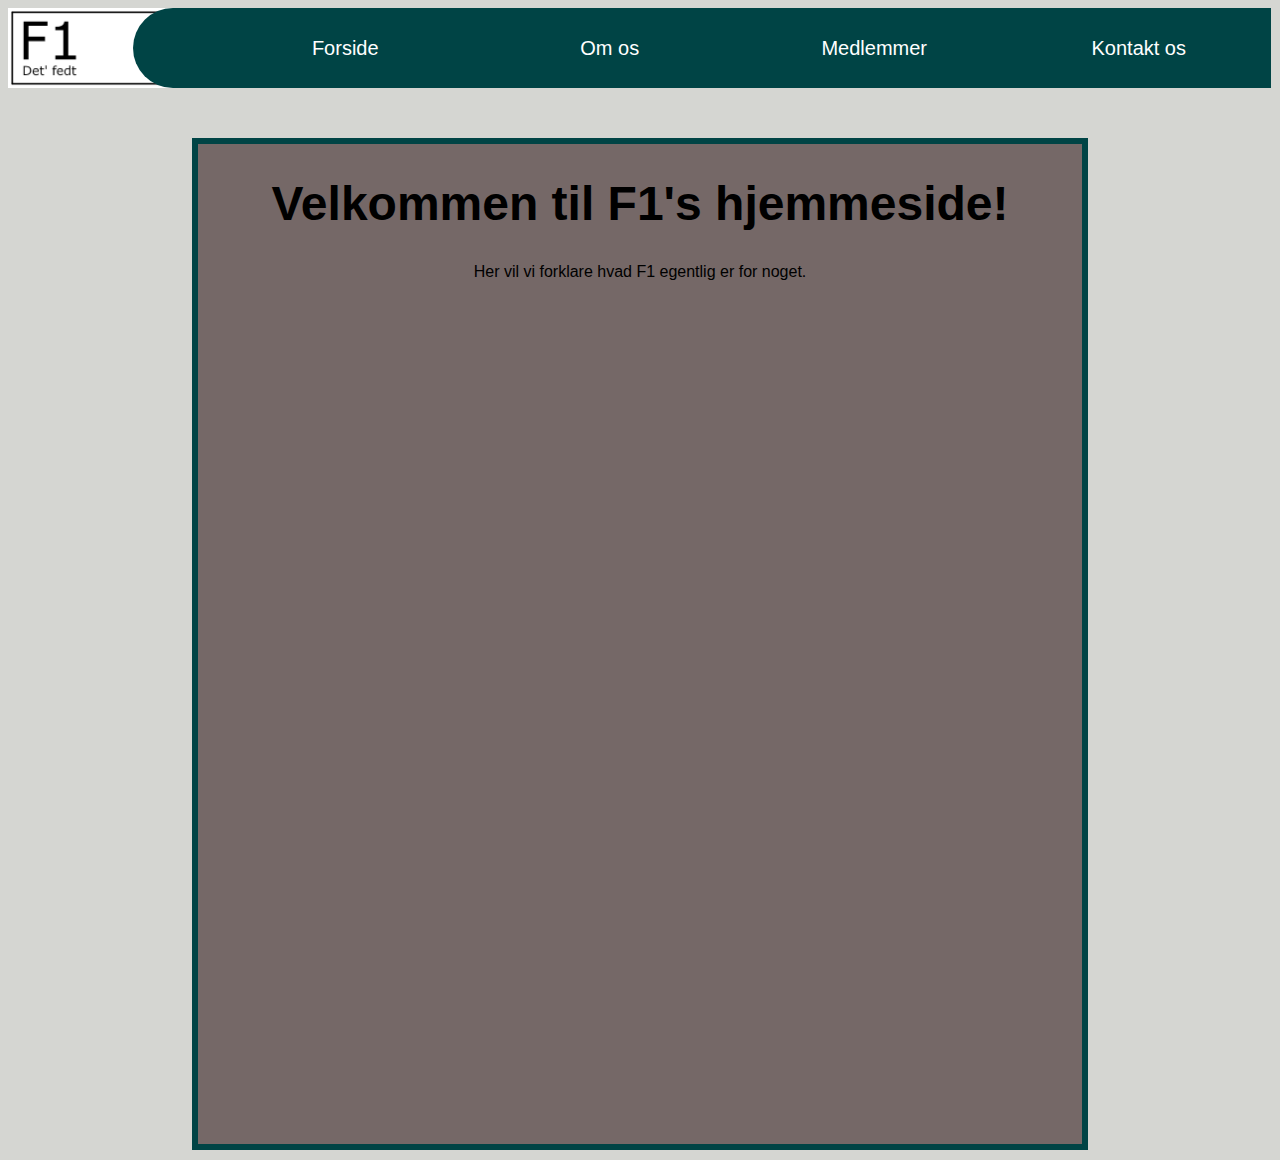
==== Pages/Forside.html @ 87c689bb "Dropdown transition" ====
<!DOCTYPE html>
<html>

<head>
  <title>Forside</title>
  <meta charset="utf-8">
  <meta name="description" content="Den officielle F1-side for F1-gruppen på Århus Statsgymnasion.">
  <meta name="viewport" content="width=width-device, initial-scale=1.0">
  <link rel="shortcut icon" type="image/x-icon" href="../Images/favicon.ico">
  <link rel="stylesheet" type="text/css" href="../Styles/Main-Stylesheet.css">
  <link rel="stylesheet" type="text/css" href="../Styles/Forside.css">
</head>

<body>
<header>
    <div><a href="Forside.html"><img src="../Images/nav-logo.png" alt="logo"></a></div>
    <span class="half-circle"></span>
    <div><a href="Forside.html">   Forside                                   </a></div>
    <span class="top-bar"></span>
    <div><a href="Om os.html">     Om os                                     </a>
           <ul><li> <a href="#">   Hvad er F1?     </a> </li>
               <li> <a href="#">   WRO             </a> </li>
               <li> <a href="#">   LAN             </a> </li>
               <li> <a href="#">   Virksomhedsbesøg</a> </li>
           </ul>                                                                  </div>
    <div><a href="Medlemmer.html"> Medlemmer                                 </a></div>
    <div><a href="Kontakt os.html">Kontakt os                                </a></div>
</header>
  <div id="content">
    <h1>Velkommen til F1's hjemmeside!</h1>
    <p>Her vil vi forklare hvad F1 egentlig er for noget.</p>
  </div>

</body>

</html>
---- Styles/Main-Stylesheet.css ----
:root {
  --main-bg:     #D5D6D2;
  --dark-grey:   #353C3F;
  --light-grey:  #756867;
  --dark-blue:   #004445;
  --light-blue:  #2C7873;
  --dark-green:  #184F03;
  --light-green: #7CAA3D;
  --orange:      #FF8D3F;
  font-family: sans-serif;
}

body {
  background-color: var(--main-bg);
}

body::-webkit-scrollbar {
  display: none;
}

/* ### start of header section ### */
                header {
                  width: 100%;
                  height: 80px;
                  margin-bottom: 10px;
                }
     /* logo */ header img {
                  height: 100%;
                }
                header div:first-child {
                  width: 205px;
                }

                span.half-circle {
                  width: 80px;
                  height: inherit;
                  position: absolute;
                  left: 133px;
                  background-color: var(--dark-blue);
                  border-bottom-left-radius: 50%;
                  border-top-left-radius: 50%;
                  z-index: 1;
                }
      /* nav */ header div {
                  width: calc(25% - 51.5px);
                  height: 100%;
                  margin: 0;
                  padding: 0;
                  position: relative;
                  float: left;
                  line-height: 80px;
                  z-index: 1;
                }

                header div a {
                  height: 100%;
                  display: block;
                  font-family: sans-serif;
                  text-align: center;
                  font-size: 20px;
                  color: white;
                  text-decoration: none;
                }

                header a:hover {
                  background-color: var(--light-green);
                  color: #000;
                }

                header div > a {
                  background-color: var(--dark-blue);
                }

 /* dropdown */ span.top-bar {
                  width: 100%; /*calc(25% - 56px)*/
                  height: 8px;
                  position: absolute;
                  top: 0;
                  left:0;
                  background-color: var(--main-bg);
                  z-index: 2;
                }
                header div ul {
                  width: 100%;
                  display: block;
                  margin: 0px;
                  padding: 0px;
                  position: absolute;
                  top: -240px;
                  background-color: var(--light-blue);
                  list-style: none;
                  transition: 0.6s;
                  z-index: -1;
                }

                header div:hover ul {
                  top: 80px;
                  transition: 0.6s;
                }

/* ### end of header section ### */

div#content {
  width: 70%;
  height: 1000px;
  position: relative;
  margin: 50px auto 10px auto;
  border: solid 6px var(--dark-blue);
  background-color: var(--light-grey);
  text-align: center;
  color: #000;
  z-index: -2;
}
---- Styles/Forside.css ----
h1 {
  font-size: 3em;
}
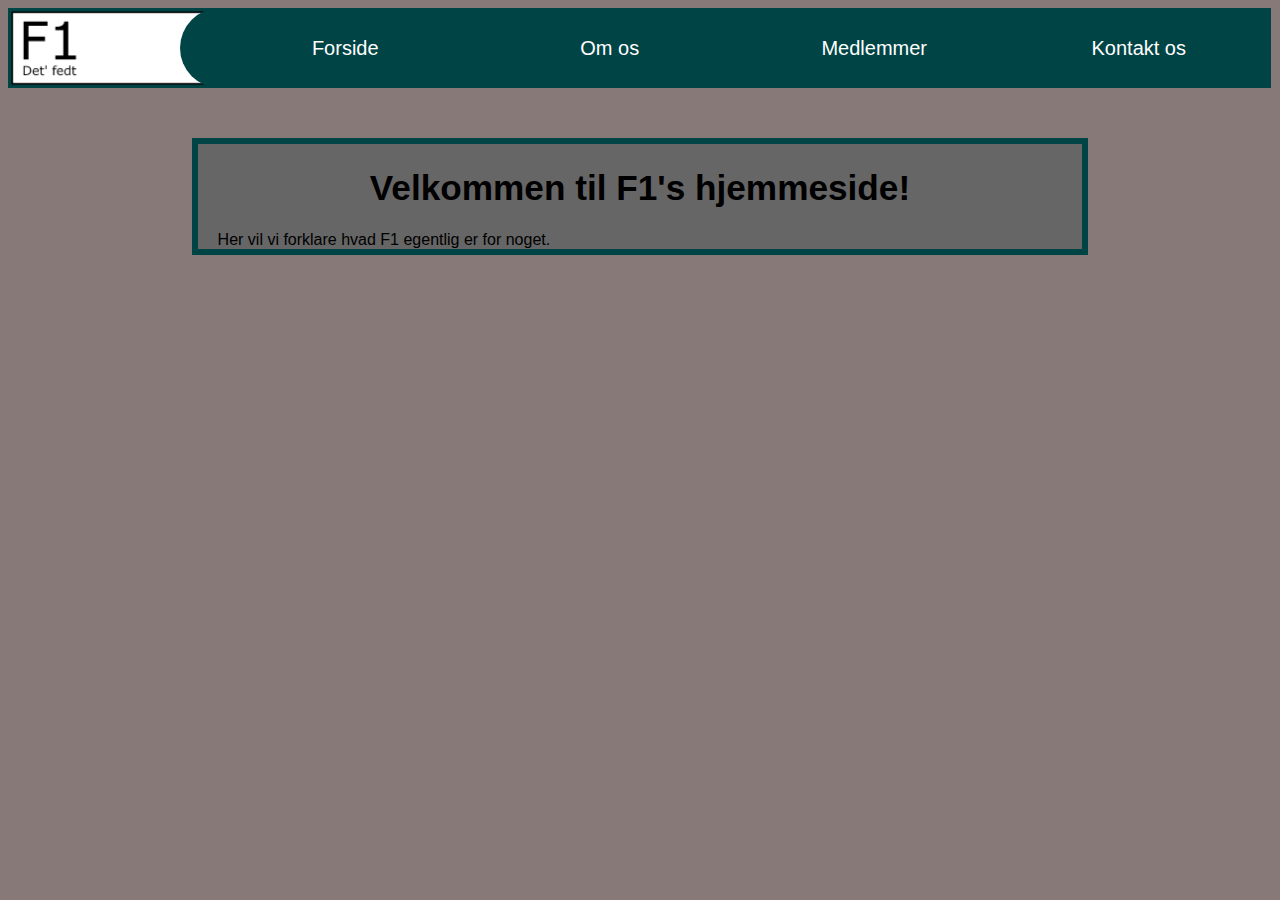
==== commit b7e6beb3: "Medlemmer er blevet påbegyndt" ====
--- a/Pages/Forside.html
+++ b/Pages/Forside.html
@@ -14,15 +14,14 @@
 <body>
 <header>
     <div><a href="Forside.html"><img src="../Images/nav-logo.png" alt="logo"></a></div>
-    <span class="half-circle"></span>
-    <div><a href="Forside.html">   Forside                                   </a></div>
+    <div><a href="Forside.html">   Forside  <span class="half-circle"></span></a></div>
     <span class="top-bar"></span>
     <div><a href="Om os.html">     Om os                                     </a>
-           <ul><li> <a href="#">   Hvad er F1?     </a> </li>
-               <li> <a href="#">   WRO             </a> </li>
-               <li> <a href="#">   LAN             </a> </li>
-               <li> <a href="#">   Virksomhedsbesøg</a> </li>
-           </ul>                                                                  </div>
+           <ul><li> <a href="Om os.html#HvadErF1">  Hvad er F1?     </a> </li>
+               <li> <a href="Om os.html#WRO">       WRO             </a> </li>
+               <li> <a href="Om os.html#LAN">       LAN             </a> </li>
+               <li> <a href="Om os.html#Virksomhed">Virksomhedsbesøg</a> </li>
+           </ul>                                                                 </div>
     <div><a href="Medlemmer.html"> Medlemmer                                 </a></div>
     <div><a href="Kontakt os.html">Kontakt os                                </a></div>
 </header>
--- a/Styles/Main-Stylesheet.css
+++ b/Styles/Main-Stylesheet.css
@@ -1,17 +1,19 @@
 :root {
   --main-bg:     #D5D6D2;
   --dark-grey:   #353C3F;
-  --light-grey:  #756867;
+  --light-grey:  #867978;
   --dark-blue:   #004445;
   --light-blue:  #2C7873;
   --dark-green:  #184F03;
-  --light-green: #7CAA3D;
+  --light-green: #7A3;
   --orange:      #FF8D3F;
+  --blue:       #066;
+  --content:     #666;
   font-family: sans-serif;
 }
 
 body {
-  background-color: var(--main-bg);
+  background-color: var(--light-grey);
 }
 
 body::-webkit-scrollbar {
@@ -23,23 +25,13 @@
                   width: 100%;
                   height: 80px;
                   margin-bottom: 10px;
+                  background-color: inherit;
                 }
      /* logo */ header img {
                   height: 100%;
                 }
                 header div:first-child {
                   width: 205px;
-                }
-
-                span.half-circle {
-                  width: 80px;
-                  height: inherit;
-                  position: absolute;
-                  left: 133px;
-                  background-color: var(--dark-blue);
-                  border-bottom-left-radius: 50%;
-                  border-top-left-radius: 50%;
-                  z-index: 1;
                 }
       /* nav */ header div {
                   width: calc(25% - 51.5px);
@@ -50,25 +42,41 @@
                   float: left;
                   line-height: 80px;
                   z-index: 1;
+                  min-width: 177px;
+                }
+
+                span.half-circle {
+                  width: 80px;
+                  height: inherit;
+                  position: absolute;
+                  left: -33px;
+                  background-color: var(--dark-blue);
+                  border-bottom-left-radius: 50%;
+                  border-top-left-radius: 50%;
+                  z-index: 1;
                 }
 
                 header div a {
                   height: 100%;
                   display: block;
-                  font-family: sans-serif;
+                  margin: 0px;
                   text-align: center;
                   font-size: 20px;
                   color: white;
                   text-decoration: none;
                 }
 
+                header div > a {
+                  background-color: var(--dark-blue);
+                }
+
                 header a:hover {
-                  background-color: var(--light-green);
+                  background-color: var(--blue);
                   color: #000;
                 }
 
-                header div > a {
-                  background-color: var(--dark-blue);
+                header a:hover span.half-circle {
+                  background-color: var(--blue);
                 }
 
  /* dropdown */ span.top-bar {
@@ -77,7 +85,7 @@
                   position: absolute;
                   top: 0;
                   left:0;
-                  background-color: var(--main-bg);
+                  background-color: inherit;
                   z-index: 2;
                 }
                 header div ul {
@@ -102,12 +110,26 @@
 
 div#content {
   width: 70%;
-  height: 1000px;
+  height: auto;
   position: relative;
   margin: 50px auto 10px auto;
   border: solid 6px var(--dark-blue);
-  background-color: var(--light-grey);
+  background-color: var(--content);
+  overflow: hidden;
+}
+
+div#content h1 {
+  font-size: 2.2em;
   text-align: center;
-  color: #000;
-  z-index: -2;
 }
+
+div#content h2 {
+  padding-left: 20px;
+  color: var(--dark-green);
+}
+
+div#content > p, div#Content2 p {
+  padding-left: 20px;
+  margin: 0px;
+  text-align: justify;
+}
